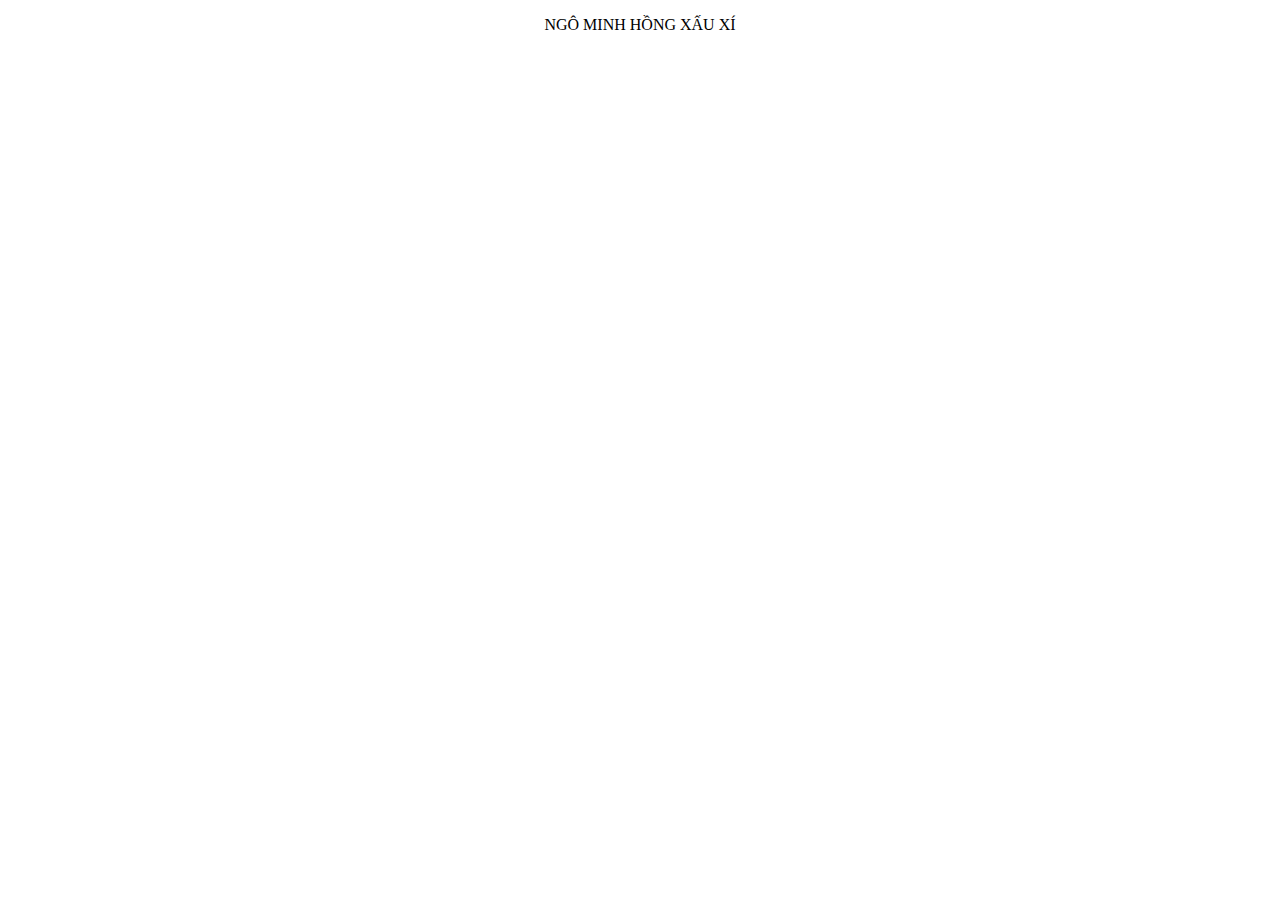
==== bentrong.html @ c9edfc6a "upload source code" ====
<!DOCTYPE html>
<html lang="vi">
  <head>
    <meta charset="UTF-8" />
    <meta name="viewport" content="width=device-width, initial-scale=1.0" />
    <title>Kỉ yếu của Dũng Vũ</title>
  </head>
  <body>
    <p><center>NGÔ MINH HỒNG XẤU XÍ</center></p>
  </body>
</html>
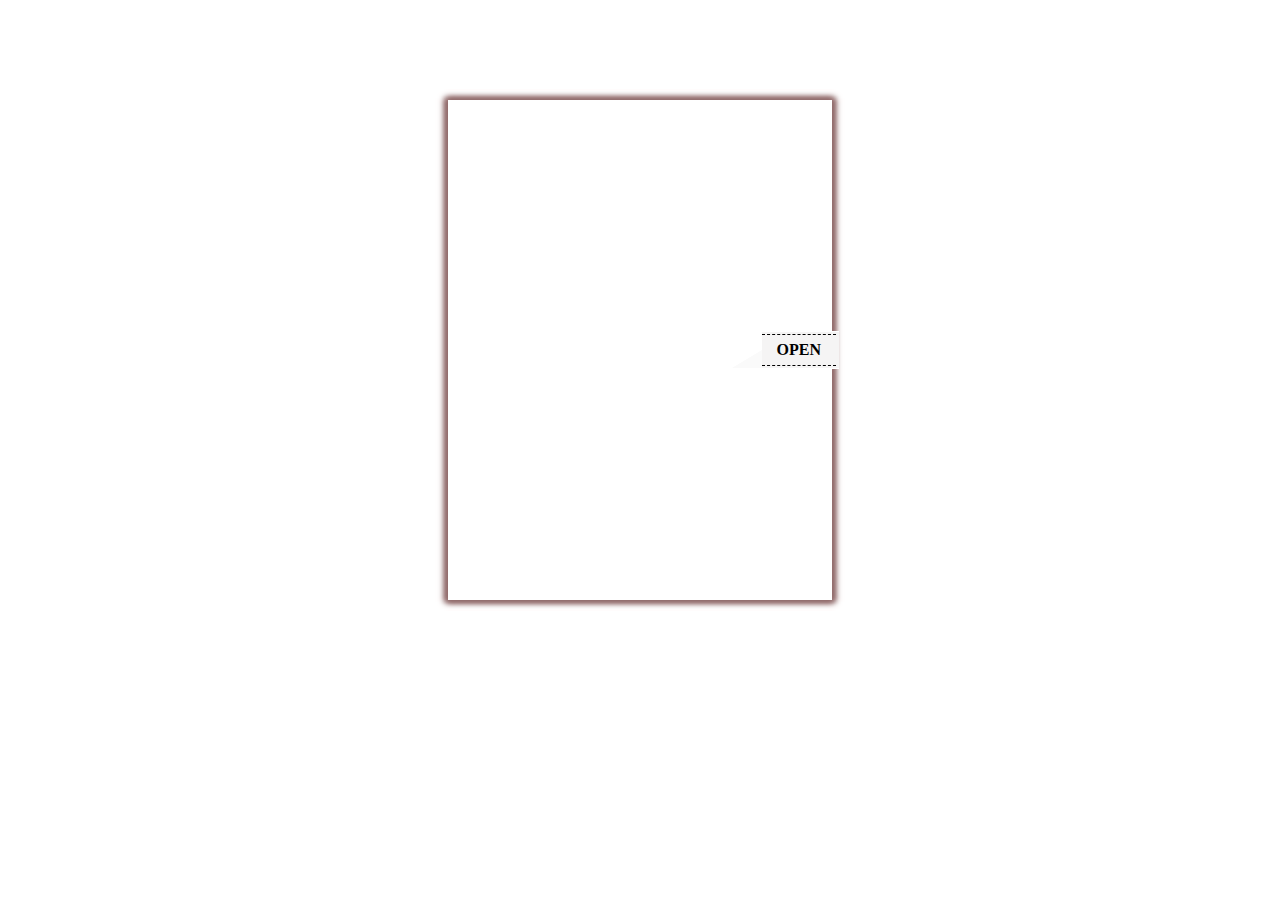
==== commit f23de17a: "Update bentrong.html" ====
--- a/bentrong.html
+++ b/bentrong.html
@@ -3,9 +3,59 @@
   <head>
     <meta charset="UTF-8" />
     <meta name="viewport" content="width=device-width, initial-scale=1.0" />
+    <link rel="stylesheet" href="main2.css" />
+    <script src="js1.js"></script>
     <title>Kỉ yếu của Dũng Vũ</title>
   </head>
   <body>
-    <p><center>NGÔ MINH HỒNG XẤU XÍ</center></p>
+    <div class="page-wrapper">
+      <div class="card">
+        <div
+          class="card-packaging bg-img-base"
+          style=
+        
+        >
+          <div class="card-center">
+            <a
+              class="close bg-img-base"
+              href="#"
+              style="
+                background-image: url(https://cdn3.iconfinder.com/data/icons/pyconic-icons-1-2/512/close-circle-512.png);
+              "
+            ></a>
+          </div>
+          <div class="card--first">
+            <div
+              class="card-wrapper bg-img-base front"
+              style="
+                background-image: url(https://scontent.fhan3-3.fna.fbcdn.net/v/t39.30808-6/435569628_1167355271345328_5291776557229197284_n.jpg?stp=dst-jpg_p526x296&_nc_cat=101&ccb=1-7&_nc_sid=5f2048&_nc_eui2=AeGKNOI_C9vK1KXKuR1ARcy5Pt4y3J3HYvk-3jLcncdi-btx8A2iZZdP6JyKBqTyMyHeVoiN2ztJDypbhxOTY3aC&_nc_ohc=c0HS3gmR3woAb7UbkFi&_nc_ht=scontent.fhan3-3.fna&oh=00_AfB8kflyJuJZ5rwXjwJEsIS72dyT5Ie2e19Nra-ykKF76Q&oe=661AC930);
+              "
+            >
+              <a class="open" href="#">
+                <div class="open-tail"></div>
+                <div class="open-main">
+                  <span class="open-title">Open</span>
+                </div>
+              </a>
+            </div>
+            <div
+              class="card-wrapper bg-img-base back"
+              style=
+                
+            ></div>
+          </div>
+          <div class="card--third">
+            <div
+              class="card-wrapper bg-img-base front"
+              style=
+            ></div>
+            <div
+              class="card-wrapper bg-img-base back"
+              style=
+            ></div>
+          </div>
+        </div>
+      </div>
+    </div>
   </body>
 </html>
--- a/main2.css
+++ b/main2.css
@@ -0,0 +1,157 @@
+* {
+  margin: 0;
+}
+
+*,
+*::before,
+*::after {
+  box-sizing: border-box;
+}
+
+.bg-img-base {
+  background-position: center;
+  background-repeat: no-repeat;
+  background-size: cover;
+}
+
+.page-wrapper {
+  background-image: url(https://scontent.fhan4-5.fna.fbcdn.net/v/t39.30808-6/435893537_1167356598011862_6995518181404693858_n.jpg?_nc_cat=103&ccb=1-7&_nc_sid=5f2048&_nc_eui2=AeFgU8aT-Tltqv6oqezohMbNtvAI4Pp5unG28Ajg-nm6cW9TivNWgVn4zWR1IIutuAZjuhHiby0Ay9nuSyXc8ugD&_nc_ohc=hD3CU2UHHnkAb46_sWQ&_nc_ht=scontent.fhan4-5.fna&oh=00_AfB6JpamTBhHAhMLPAMXG-Dw1bU9lPhYPSiACnDPA5ssrw&oe=661ADB89);
+  padding-top: 100px;
+  min-height: 100vh;
+  background-size: 100%;
+}
+
+.card-center {
+  position: relative;
+  min-height: 500px;
+}
+
+.card-packaging {
+  width: 30%;
+  display: block;
+  margin: 0 auto;
+  position: relative;
+  min-height: 500px;
+  box-shadow: 0 0 6px 2px #926c6c;
+}
+
+.card .open {
+  display: inline-block;
+  position: absolute;
+  top: 50%;
+  transform: translateY(-50%);
+  right: -7px;
+  transition: 0.3s;
+  border-bottom: 1px solid white;
+  border-top: 1px solid white;
+}
+
+.card .open:hover {
+  right: -10px;
+  transition: 0.3s;
+}
+
+.card .open-tail {
+  position: relative;
+  height: 36px;
+  width: 30px;
+  float: left;
+}
+
+.card .open-tail:before {
+  content: "";
+  display: block;
+  border-top: 18px solid #ffffff;
+  border-left: 30px solid transparent;
+  position: absolute;
+  left: 0;
+  top: 0;
+}
+
+.card .open-tail:after {
+  content: "";
+  display: block;
+  position: absolute;
+  top: 18px;
+  left: 0;
+  border-top: 18px solid transparent;
+  border-right: 30px solid #fafafa;
+}
+
+.card .open-main {
+  display: inline-block;
+  line-height: 36px;
+  background: #f5f4f4;
+  padding: 0 3px 0 0;
+}
+
+.card .open-title {
+  display: inline-block;
+  line-height: 30px;
+  border-top: 1px dashed rgb(0, 0, 0);
+  border-bottom: 1px dashed rgb(0, 0, 0);
+  padding: 0 15px;
+  color: rgb(0, 0, 0);
+  text-transform: uppercase;
+  font-weight: 700;
+}
+
+.card--first,
+.card--third {
+  position: absolute;
+  width: 100%;
+  height: 100%;
+  top: 0;
+  left: 0;
+  transform-origin: left;
+  transition: all 0.9s;
+  transform-style: preserve-3d;
+  z-index: 2;
+  box-shadow: 2px 0 6px 2px #926c6c;
+}
+
+.card--first {
+  transition-delay: 0.4s;
+}
+
+.card--third {
+  z-index: 1;
+  transform-origin: right;
+  transition: all 0.9s;
+  box-shadow: -2px 0 6px 2px #926c6c;
+}
+
+.card-packaging.is-open .card--first {
+  transform: rotateY(180deg);
+  transition: all 0.9s;
+}
+
+.card-packaging.is-open .card--third {
+  transform: rotateY(180deg);
+  transition: all 0.9s;
+  transition-delay: 0.4s;
+}
+
+.card-wrapper {
+  width: 100%;
+  height: 100%;
+  position: absolute;
+  top: 0;
+  left: 0;
+  -webkit-backface-visibility: hidden;
+  backface-visibility: hidden;
+  padding: 15px 25px;
+}
+
+.card-wrapper.back {
+  transform: rotateY(180deg);
+}
+
+.close {
+  width: 15px;
+  height: 15px;
+  display: inline-block;
+  position: absolute;
+  top: 10px;
+  right: 10px;
+}
